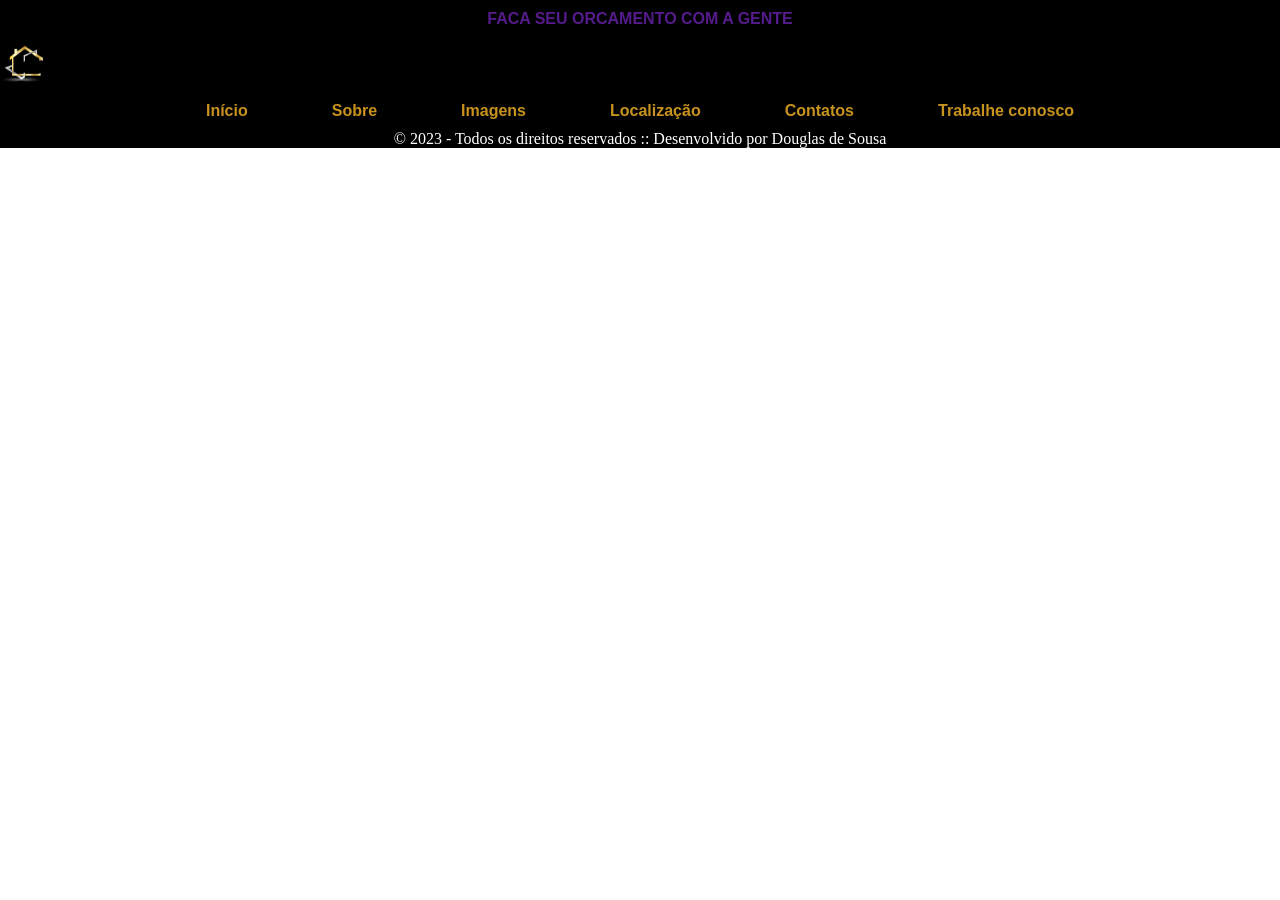
==== index.html @ a274b379 "Primeiro commit do site Construhome" ====
<!DOCTYPE html>
<html>
    <head>
        <meta charset="UTF-8">
        <meta name="viewpoint" content="width=device-width, initial-scale=0">
        <link rel="stylesheet" href="style.css">
        <title>Construhome</title>
    </head>
    <body>
        <header>
            <a href="">FACA SEU ORCAMENTO COM A GENTE</a>
        </header>
        <nav id="logo">
            <a href="index.html" target="_self">
                <img src="images/logo.png" width="50px" height="50px" title="Construhome logo" href="index.html" target="_self">
            </a>
        </nav>
        <nav id="menu">
            <ul >
                <li><a href="#home" title="Pagina inicial">Início</a></li>
                <li><a href="about.html" title="Sobre nossa empresa" target="_blank">Sobre</a></li>
                <li><a href="#gallery" title="Veja o que fazemos">Imagens</a></li>
                <li><a href="#location" title="Nos encontre">Localização</a></li>
                <li><a href="#contacts" title="Entre em contato">Contatos</a></li>
                <li><a href="#work" title="Trabalhe conosco">Trabalhe conosco</a></li>
            </ul>
        </nav>
        <section id="home"></section>
        <section id="about"></section>
        <section id="gallery"></section>
        <section id="location"></section>
        <section id="contacts"></section>
        <section id="work"></section>
        <footer>
            <p>&copy; 2023 - Todos os direitos reservados :: Desenvolvido por Douglas de Sousa</p>
        </footer>
    </body>
</html>
---- style.css ----
* {
    margin: 0;
    padding: 0;
    box-sizing: border-box;
}
header a {
    display: flex;
    justify-content: center;
    align-items: center;
    font-family: Arial, Helvetica, sans-serif; 
    font-weight: bolder;
    text-decoration: none;
    padding: 10px;
    background-color: rgb(0, 0, 0);
}
#logo {
    background-color: black;
}
body {
    margin: 0;
}
#menu {
    background-color: black;
    width: 100%;
    list-style: none;
    padding: 10px;
    justify-content: center;
    align-items: center;
    display: flex;
}
#menu li{
   display:inline; 
   padding: 40px;
}
#menu a {
    text-decoration: none; 
    font-family: Arial, Helvetica, sans-serif;
    font-weight: bolder;
    color: rgb(200, 146, 30);
}
footer{
    display: flex;
    justify-content: center;
    align-items: center;
}
footer {
    background-color: black;
}
footer p {
    color: white;
}
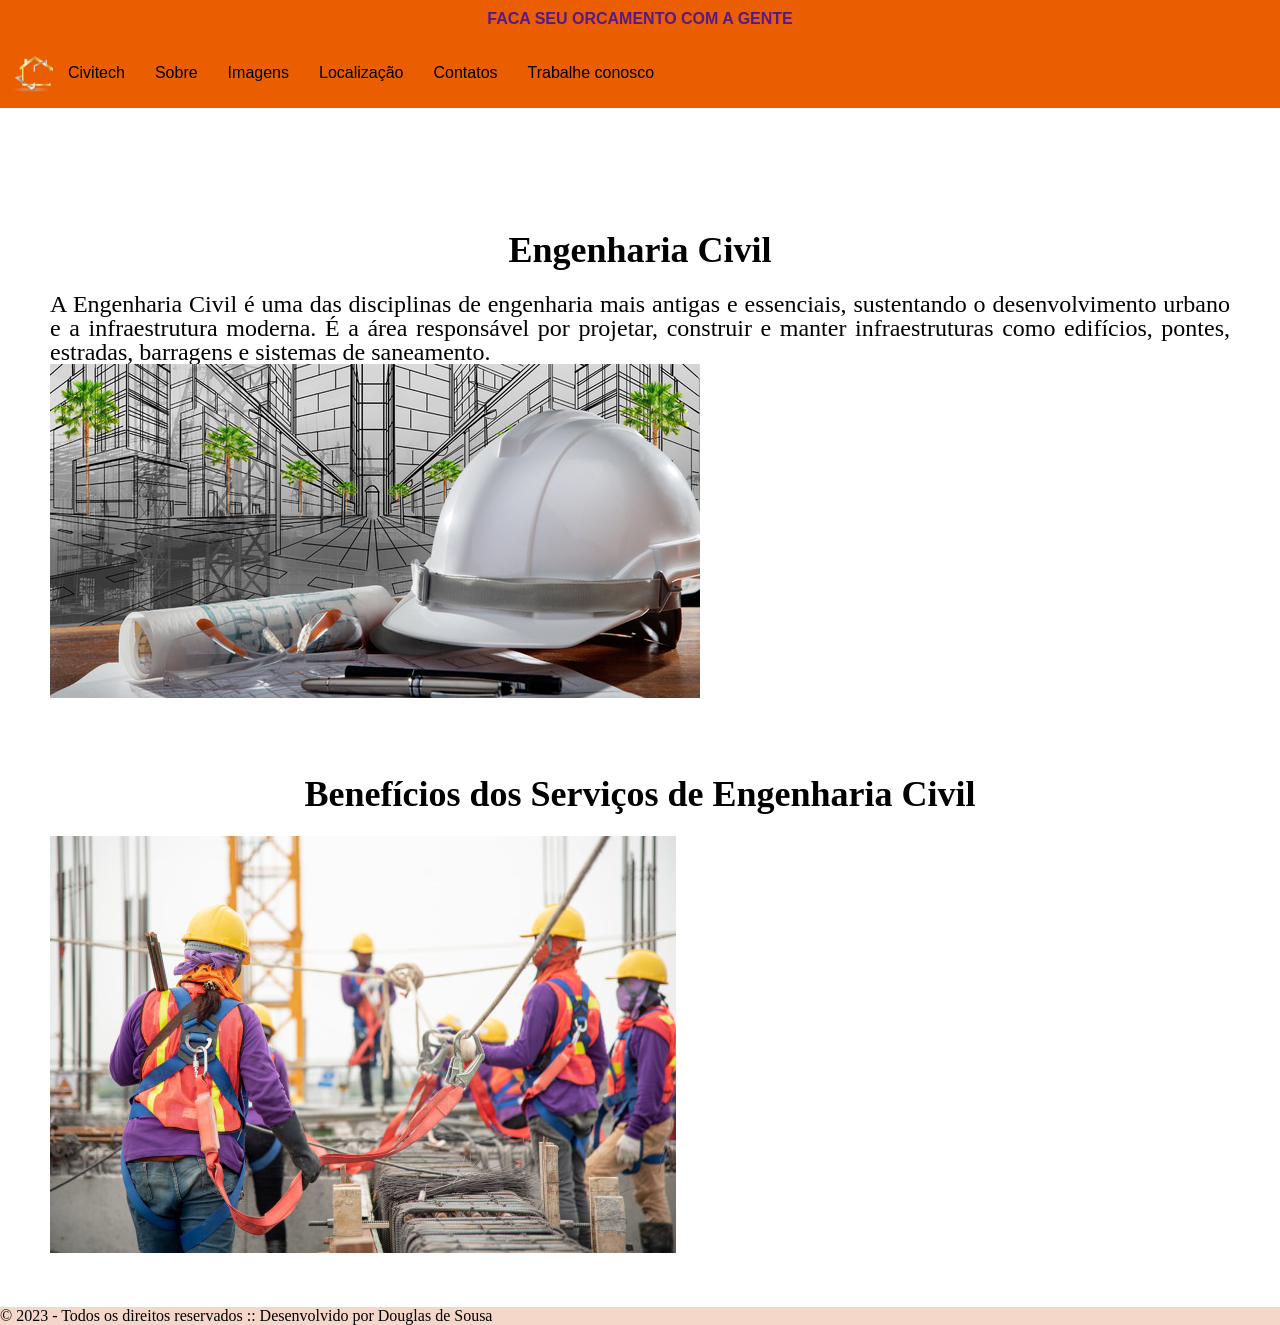
==== commit 672109b6: "Mudei o nome do site, mudei o menu, cor do cabecalho, menu, cor do texto do menu, adicionei imagens " ====
--- a/index.html
+++ b/index.html
@@ -4,20 +4,16 @@
         <meta charset="UTF-8">
         <meta name="viewpoint" content="width=device-width, initial-scale=0">
         <link rel="stylesheet" href="style.css">
-        <title>Construhome</title>
+        <title>Civitech</title>
     </head>
     <body>
         <header>
             <a href="">FACA SEU ORCAMENTO COM A GENTE</a>
         </header>
-        <nav id="logo">
-            <a href="index.html" target="_self">
-                <img src="images/logo.png" width="50px" height="50px" title="Construhome logo" href="index.html" target="_self">
-            </a>
-        </nav>
         <nav id="menu">
             <ul >
-                <li><a href="#home" title="Pagina inicial">Início</a></li>
+                <li><a href="index.html" target="_self">
+                <img src="images/logo.png" width="50px" height="50px" title="Pagina inicial" href="index.html" target="_self">Civitech</a></li>
                 <li><a href="about.html" title="Sobre nossa empresa" target="_blank">Sobre</a></li>
                 <li><a href="#gallery" title="Veja o que fazemos">Imagens</a></li>
                 <li><a href="#location" title="Nos encontre">Localização</a></li>
@@ -25,7 +21,12 @@
                 <li><a href="#work" title="Trabalhe conosco">Trabalhe conosco</a></li>
             </ul>
         </nav>
-        <section id="home"></section>
+        <section id="home"><h1>Engenharia Civil</h1>
+            <p>A Engenharia Civil é uma das disciplinas de engenharia mais antigas e essenciais, sustentando o desenvolvimento urbano e a infraestrutura moderna. É a área responsável por projetar, construir e manter infraestruturas como edifícios, pontes, estradas, barragens e sistemas de saneamento.</p>
+            <img src="images/engenharia_civil.jpg">
+            <h1>Benefícios dos Serviços de Engenharia Civil</h1>
+            <table><img src="images/epi.jpg"></table>
+        </section>
         <section id="about"></section>
         <section id="gallery"></section>
         <section id="location"></section>
--- a/style.css
+++ b/style.css
@@ -11,41 +11,56 @@
     font-weight: bolder;
     text-decoration: none;
     padding: 10px;
-    background-color: rgb(0, 0, 0);
+    background-color: rgb(234, 93, 1);
 }
 #logo {
-    background-color: black;
+    background-color: rgb(234, 93, 1);
 }
 body {
     margin: 0;
 }
 #menu {
-    background-color: black;
-    width: 100%;
+    background-color: rgb(234, 93, 1);
+    padding: 10px;
+}
+#menu ul {
+    display: flex;
+    align-items: center;
+    gap: 30px;
     list-style: none;
-    padding: 10px;
-    justify-content: center;
-    align-items: center;
-    display: flex;
 }
-#menu li{
-   display:inline; 
-   padding: 40px;
+#menu li a {
+   display: flex; 
+   align-items: center;
+   gap: 8px;
+   text-decoration: none;
+   color: black;
 }
 #menu a {
     text-decoration: none; 
     font-family: Arial, Helvetica, sans-serif;
-    font-weight: bolder;
-    color: rgb(200, 146, 30);
+    font-weight: normal;
+    color: rgb(0, 0, 0);
 }
-footer{
-    display: flex;
+h1 {
+    margin-top: 80px;
+    margin-bottom: 30px;
+    text-align: center;
+}
+#home {
+    padding: 50px;
+    font-size: 1.5rem;
+    line-height: 1.5rem;
+    text-align: justify;
+}
+footer {
+    display: flexbox;
     justify-content: center;
     align-items: center;
 }
 footer {
-    background-color: black;
+    background-color: rgb(245, 215, 202);
 }
 footer p {
-    color: white;
+    color: rgb(0, 0, 0);
 }
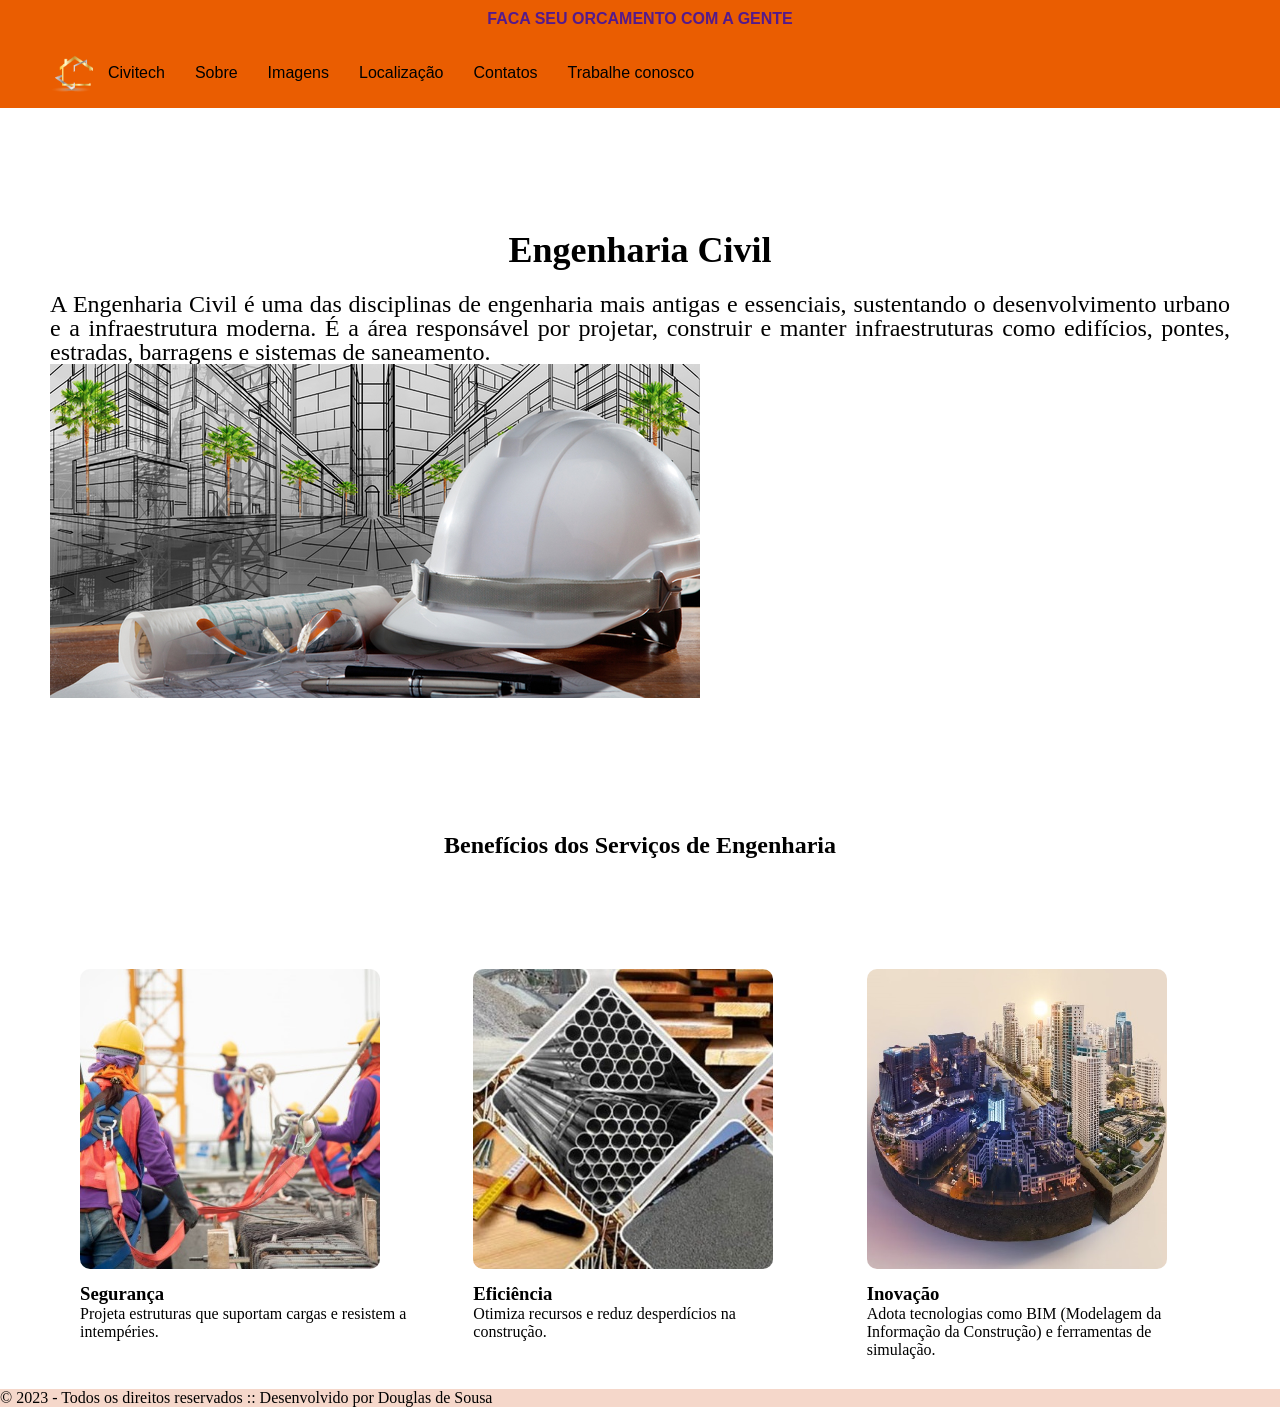
==== commit 6853a48a: "Adicionei a secao de beneficios" ====
--- a/index.html
+++ b/index.html
@@ -24,8 +24,26 @@
         <section id="home"><h1>Engenharia Civil</h1>
             <p>A Engenharia Civil é uma das disciplinas de engenharia mais antigas e essenciais, sustentando o desenvolvimento urbano e a infraestrutura moderna. É a área responsável por projetar, construir e manter infraestruturas como edifícios, pontes, estradas, barragens e sistemas de saneamento.</p>
             <img src="images/engenharia_civil.jpg">
-            <h1>Benefícios dos Serviços de Engenharia Civil</h1>
-            <table><img src="images/epi.jpg"></table>
+        </section>
+        <section id="beneficios">
+            <h1>Benefícios dos Serviços de Engenharia</h1>
+            <div class="cards">
+                <div class="card">
+                    <img src="images/epi.jpg">
+                    <h3>Segurança</h3>
+                    <p>Projeta estruturas que suportam cargas e resistem a intempéries.
+                </div>
+                <div class="card">
+                    <img src="images/materiais.jpg">
+                    <h3>Eficiência</h3>
+                    <p>Otimiza recursos e reduz desperdícios na construção.
+                </div>
+                <div class="card">
+                    <img src="images/inovacao.jpg">
+                    <h3>Inovação</h3>
+                    <p>Adota tecnologias como BIM (Modelagem da Informação da Construção) e ferramentas de simulação.</p>
+                </div>
+            </table>
         </section>
         <section id="about"></section>
         <section id="gallery"></section>
--- a/style.css
+++ b/style.css
@@ -1,6 +1,6 @@
 * {
     margin: 0;
-    padding: 0;
+    padding: 30;
     box-sizing: border-box;
 }
 header a {
@@ -53,6 +53,26 @@
     line-height: 1.5rem;
     text-align: justify;
 }
+.beneficios {
+    padding: 40px;
+}
+.cards {
+    padding: 50px;
+    display: flex;
+}
+.card {
+    width: 400px;
+    height: 400px;
+    padding: 30px;
+}
+.card img {
+    width: 300px;
+    height: 300px;
+    border-radius: 10px;
+}
+.card h3 {
+    margin-top: 10px;
+}
 footer {
     display: flexbox;
     justify-content: center;
